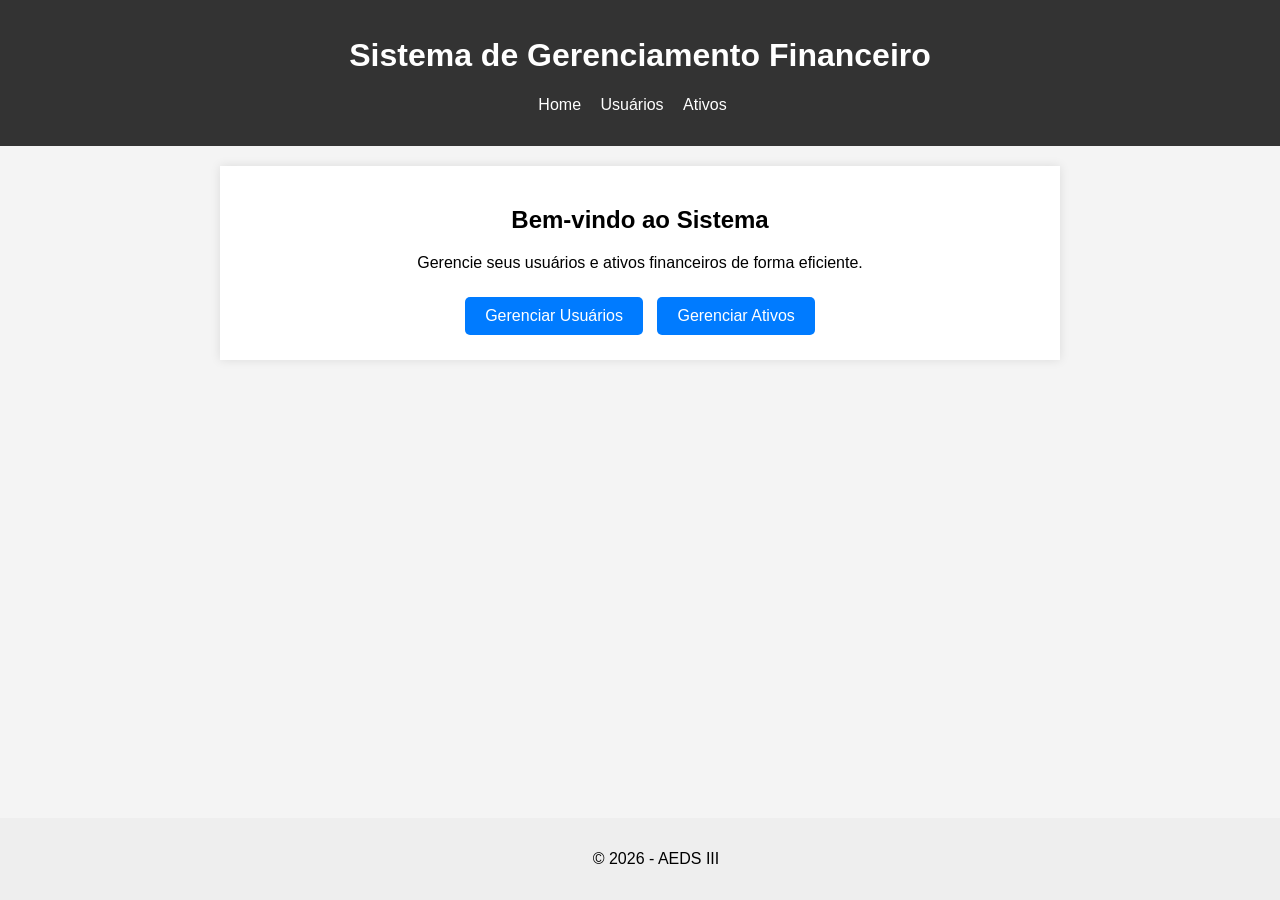
==== src/view/index.html @ 126c606c "commit inicial" ====
<!DOCTYPE html>
<html lang="pt-br">
<head>
    <meta charset="UTF-8">
    <meta name="viewport" content="width=device-width, initial-scale=1.0">
    <title>Sistema de Investimentos - Home</title>
    <style>
        body { font-family: Arial, sans-serif; margin: 0; padding: 0; background-color: #f4f4f4; }
        header { background-color: #333; color: #fff; padding: 1rem; text-align: center; }
        nav ul { list-style: none; padding: 0; }
        nav ul li { display: inline; margin-right: 15px; }
        nav ul li a { color: #fff; text-decoration: none; }
        main { padding: 20px; max-width: 800px; margin: 20px auto; background: #fff; box-shadow: 0 0 10px rgba(0,0,0,0.1); }
        .welcome { text-align: center; }
        .actions { margin-top: 20px; }
        button { padding: 10px 20px; background-color: #007bff; color: white; border: none; cursor: pointer; border-radius: 5px; font-size: 16px; margin: 5px; }
        button:hover { background-color: #0056b3; }
        footer { text-align: center; padding: 1rem; position: fixed; bottom: 0; width: 100%; background: #eee; }
    </style>
</head>
<body>
    <header>
        <h1>Sistema de Gerenciamento Financeiro</h1>
        <nav>
            <ul>
                <li><a href="index.html">Home</a></li>
                <li><a href="usuarios.html">Usuários</a></li>
                <li><a href="ativos.html">Ativos</a></li>
            </ul>
        </nav>
    </header>
    <main>
        <section class="welcome">
            <h2>Bem-vindo ao Sistema</h2>
            <p>Gerencie seus usuários e ativos financeiros de forma eficiente.</p>
            <div class="actions">
                <button onclick="location.href='usuarios.html'">Gerenciar Usuários</button>
                <button onclick="location.href='ativos.html'">Gerenciar Ativos</button>
            </div>
        </section>
    </main>
    <footer>
        <p>&copy; 2026 - AEDS III</p>
    </footer>
</body>
</html>
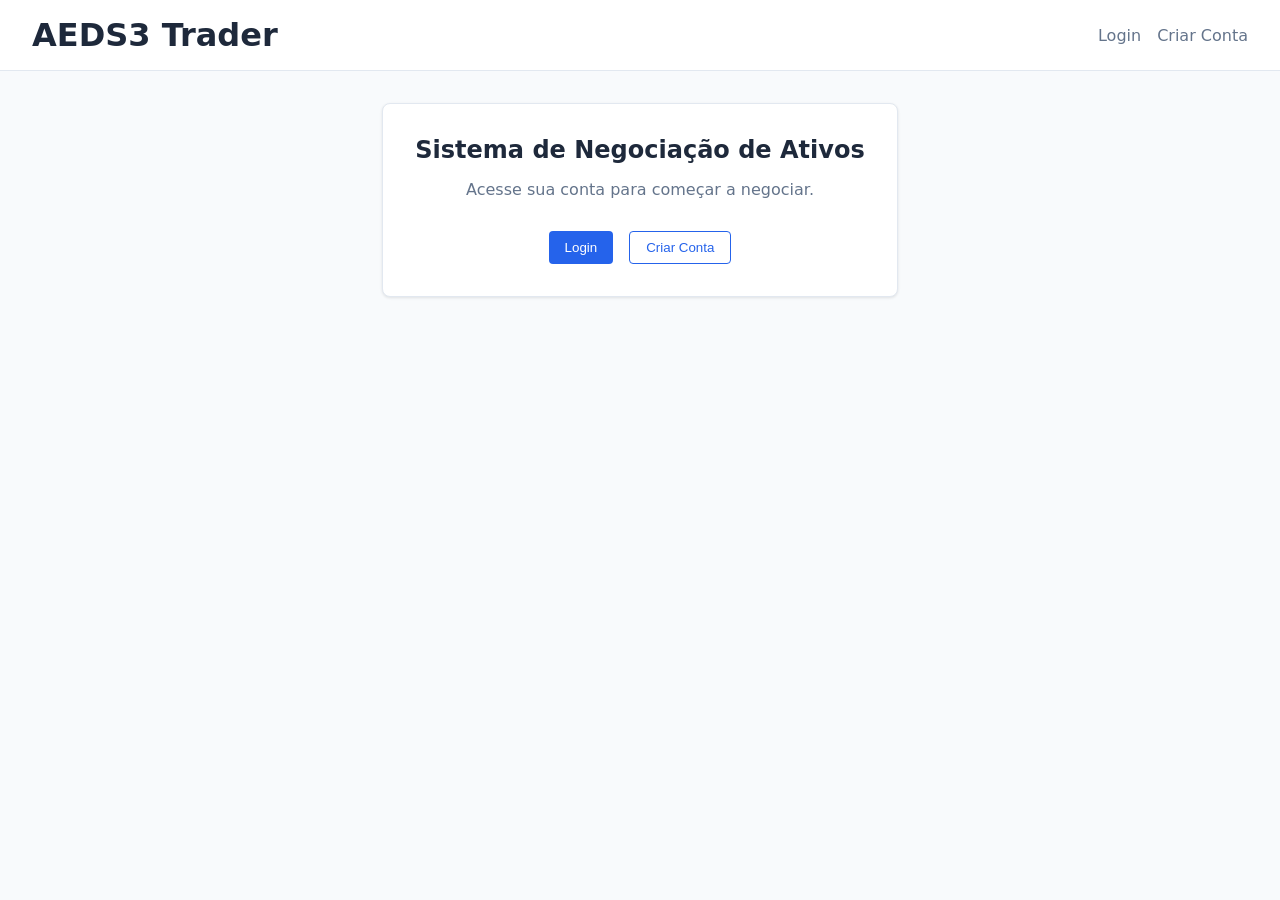
==== commit f000a2b6: "wip interface" ====
--- a/src/view/index.html
+++ b/src/view/index.html
@@ -3,44 +3,26 @@
 <head>
     <meta charset="UTF-8">
     <meta name="viewport" content="width=device-width, initial-scale=1.0">
-    <title>Sistema de Investimentos - Home</title>
-    <style>
-        body { font-family: Arial, sans-serif; margin: 0; padding: 0; background-color: #f4f4f4; }
-        header { background-color: #333; color: #fff; padding: 1rem; text-align: center; }
-        nav ul { list-style: none; padding: 0; }
-        nav ul li { display: inline; margin-right: 15px; }
-        nav ul li a { color: #fff; text-decoration: none; }
-        main { padding: 20px; max-width: 800px; margin: 20px auto; background: #fff; box-shadow: 0 0 10px rgba(0,0,0,0.1); }
-        .welcome { text-align: center; }
-        .actions { margin-top: 20px; }
-        button { padding: 10px 20px; background-color: #007bff; color: white; border: none; cursor: pointer; border-radius: 5px; font-size: 16px; margin: 5px; }
-        button:hover { background-color: #0056b3; }
-        footer { text-align: center; padding: 1rem; position: fixed; bottom: 0; width: 100%; background: #eee; }
-    </style>
+    <title>Negociação de Ativos</title>
+    <link rel="stylesheet" href="style.css">
 </head>
 <body>
     <header>
-        <h1>Sistema de Gerenciamento Financeiro</h1>
-        <nav>
-            <ul>
-                <li><a href="index.html">Home</a></li>
-                <li><a href="usuarios.html">Usuários</a></li>
-                <li><a href="ativos.html">Ativos</a></li>
-            </ul>
+        <h1>AEDS3 Trader</h1>
+        <nav class="nav-links">
+            <a href="login.html">Login</a>
+            <a href="cadastro.html">Criar Conta</a>
         </nav>
     </header>
-    <main>
-        <section class="welcome">
-            <h2>Bem-vindo ao Sistema</h2>
-            <p>Gerencie seus usuários e ativos financeiros de forma eficiente.</p>
-            <div class="actions">
-                <button onclick="location.href='usuarios.html'">Gerenciar Usuários</button>
-                <button onclick="location.href='ativos.html'">Gerenciar Ativos</button>
+    <main class="container">
+        <div class="card" style="text-align: center;">
+            <h2>Sistema de Negociação de Ativos</h2>
+            <p style="color: var(--text-light); margin: 1rem 0 2rem 0;">Acesse sua conta para começar a negociar.</p>
+            <div style="display: flex; gap: 1rem; justify-content: center;">
+                <button onclick="location.href='login.html'">Login</button>
+                <button class="secondary" onclick="location.href='cadastro.html'">Criar Conta</button>
             </div>
-        </section>
+        </div>
     </main>
-    <footer>
-        <p>&copy; 2026 - AEDS III</p>
-    </footer>
 </body>
 </html>
--- a/src/view/style.css
+++ b/src/view/style.css
@@ -0,0 +1,143 @@
+:root {
+    --primary: #2563eb;
+    --primary-hover: #1d4ed8;
+    --bg: #f8fafc;
+    --card: #ffffff;
+    --text: #1e293b;
+    --text-light: #64748b;
+    --border: #e2e8f0;
+    --success: #22c55e;
+    --danger: #ef4444;
+}
+
+body {
+    font-family: 'Inter', system-ui, -apple-system, sans-serif;
+    background-color: var(--bg);
+    color: var(--text);
+    margin: 0;
+    display: flex;
+    flex-direction: column;
+    min-height: 100vh;
+}
+
+header {
+    background-color: var(--card);
+    padding: 1rem 2rem;
+    border-bottom: 1px solid var(--border);
+    display: flex;
+    justify-content: space-between;
+    align-items: center;
+}
+
+h1, h2 {
+    margin: 0;
+    color: var(--text);
+}
+
+.container {
+    max-width: 1000px;
+    margin: 2rem auto;
+    padding: 0 1rem;
+    flex-grow: 1;
+}
+
+.card {
+    background: var(--card);
+    border-radius: 0.5rem;
+    box-shadow: 0 1px 3px 0 rgb(0 0 0 / 0.1);
+    padding: 2rem;
+    border: 1px solid var(--border);
+}
+
+.form-group {
+    margin-bottom: 1rem;
+}
+
+label {
+    display: block;
+    margin-bottom: 0.5rem;
+    font-weight: 500;
+}
+
+input {
+    width: 100%;
+    padding: 0.5rem;
+    border: 1px solid var(--border);
+    border-radius: 0.25rem;
+    box-sizing: border-box;
+}
+
+button {
+    background-color: var(--primary);
+    color: white;
+    padding: 0.5rem 1rem;
+    border: none;
+    border-radius: 0.25rem;
+    cursor: pointer;
+    font-weight: 500;
+    transition: background-color 0.2s;
+}
+
+button:hover {
+    background-color: var(--primary-hover);
+}
+
+button.secondary {
+    background-color: transparent;
+    color: var(--primary);
+    border: 1px solid var(--primary);
+}
+
+button.secondary:hover {
+    background-color: #eff6ff;
+}
+
+table {
+    width: 100%;
+    border-collapse: collapse;
+    margin-top: 1rem;
+}
+
+th, td {
+    text-align: left;
+    padding: 0.75rem;
+    border-bottom: 1px solid var(--border);
+}
+
+th {
+    background-color: #f1f5f9;
+    font-weight: 600;
+}
+
+.nav-links {
+    display: flex;
+    gap: 1rem;
+}
+
+.nav-links a {
+    text-decoration: none;
+    color: var(--text-light);
+    font-weight: 500;
+}
+
+.nav-links a:hover {
+    color: var(--primary);
+}
+
+.alert {
+    padding: 1rem;
+    border-radius: 0.25rem;
+    margin-bottom: 1rem;
+}
+
+.alert-error {
+    background-color: #fee2e2;
+    color: var(--danger);
+    border: 1px solid #fecaca;
+}
+
+.alert-success {
+    background-color: #dcfce7;
+    color: var(--success);
+    border: 1px solid #bbf7d0;
+}
